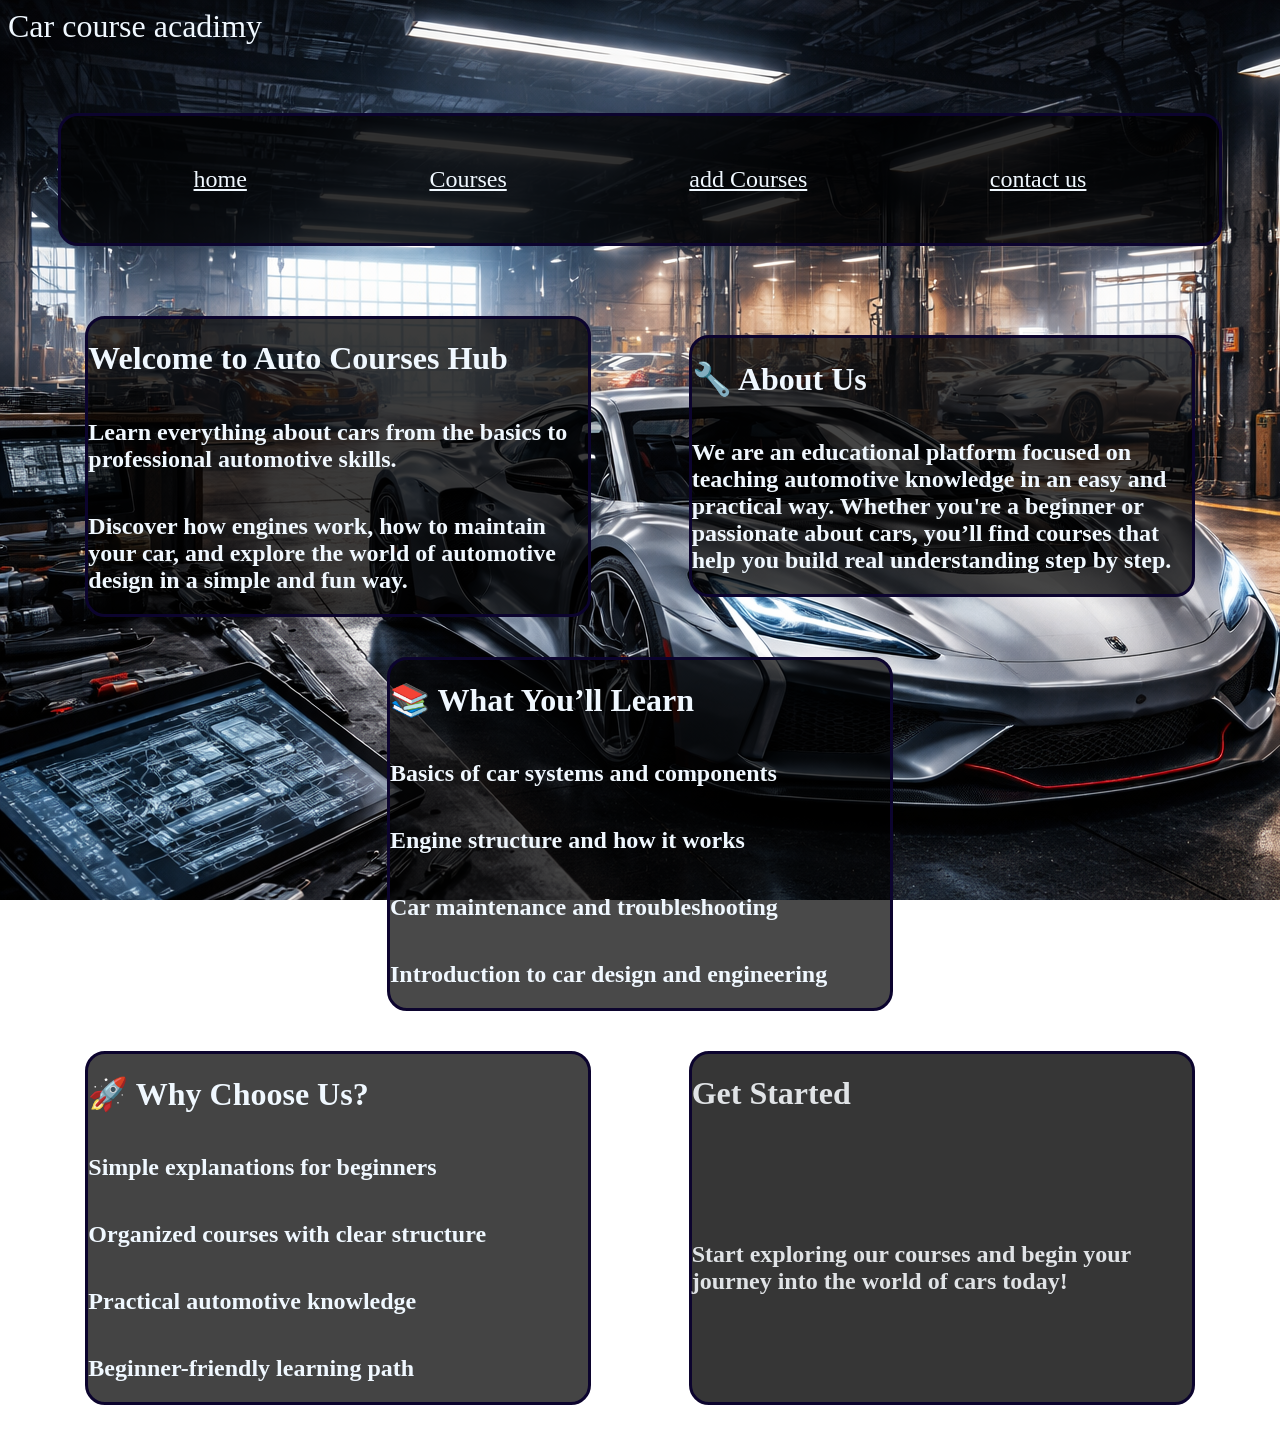
==== index.html @ fa9ff963 "Add files via upload" ====
<!DOCTYPE html>
<html lang="en">
<head>
    <meta charset="UTF-8">
    <meta name="viewport" content="width=device-width, initial-scale=1.0">
    <link rel="stylesheet" href="style.css">
    <title>Cars course academy </title>
</head>
<body>
    <div class="word">Car course acadimy</div>
    <br>
  <nav>
<a target="_blank" href="index.html">home</a>
<a target="_blank" href="courses.html">Courses</a>
<a target="_blank" href="add.html">add Courses</a>
<a target="_blank" href="contact.html">contact us </a>
  </nav>
  <div class="content">
    <div class="p1">
<h1>Welcome to Auto Courses Hub</h1>
<h2>Learn everything about cars from the basics to professional automotive skills.</h2>
<h2>Discover how engines work, how to maintain your car, and explore the world of automotive design in a simple and fun way.</h2>
</div>
<div class="p2">
    <h1>🔧 About Us</h1>
    <h2>We are an educational platform focused on teaching automotive knowledge in an easy and practical way.
Whether you're a beginner or passionate about cars, you’ll find courses that help you build real understanding step by step.</h2>
</div>
<div class="p3">
    <h1>📚 What You’ll Learn</h1>
    <h2>Basics of car systems and components</h2>
    <h2>Engine structure and how it works</h2>
    <h2>Car maintenance and troubleshooting</h2>
    <h2>Introduction to car design and engineering</h2>
</div>
</div>
<div class="content2">
<div class="p4">
    <h1>🚀 Why Choose Us?</h1>
    <h2>Simple explanations for beginners</h2>
    <h2>Organized courses with clear structure</h2>
    <h2>Practical automotive knowledge</h2>
    <h2>Beginner-friendly learning path</h2>
</div>
<div class="p5">
    <h1>Get Started</h1>
    <h2>Start exploring our courses and begin your journey into the world of cars today!</h2>
</div>
</div>





  </nav>  
</body>
</html>
---- style.css ----
html{
    background-image: url(images/bg.png);
    background-attachment: fixed;
  font-family: 'Times New Roman', Times, serif;
}
.word{
    color: aliceblue;
    font-size: xx-large;
  
}
a{
    font-size: x-large;
  margin: 50px;
  color: aliceblue;
  transition: all 2s;
}
a:hover{
    font-size: xx-large;
}
nav{
    display: flex;
    justify-content: space-evenly;
    flex-wrap: wrap;
    border: solid rgb(12, 4, 46);
    border-radius: 20px;
    background: rgba(0, 0, 0, 0.808);
    margin:50px;
    min-width: fit-content;
    min-height: 100px;
}
.p1{
    display: flex;
    flex-wrap: wrap;
     border: solid rgb(12, 4, 46);
    border-radius: 20px;
    background: rgba(0, 0, 0, 0.76);
    color: aliceblue;
    margin: 20px;
    transition: all 5s;
    width: 500px;
    height: fit-content;
    
}
.p1:hover{
    width: 600px;
}
.p2{
    display: flex;
    flex-wrap: wrap;
     border: solid rgb(12, 4, 46);
    border-radius: 20px;
    background: rgba(0, 0, 0, 0.726);
    color: aliceblue;
        margin: 20px;
            transition: all 5s;
         width: 500px;
    height: fit-content;   
}
.p2:hover{
    width: 600px;
}
.p3{
    display: flex;
    flex-wrap: wrap;
     border: solid rgb(12, 4, 46);
    border-radius: 20px;
    background: rgba(0, 0, 0, 0.712);
    color: aliceblue;
        margin: 20px;
                    transition: all 5s;
  width: 500px; 
}
.p3:hover{
    width: 600px;
}
.p4{
    display: flex;
    flex-wrap: wrap;
     border: solid rgb(12, 4, 46);
    border-radius: 20px;
    background: rgba(0, 0, 0, 0.733);
    color: aliceblue;
        margin:20px;
width: 500px;
                    transition: all 5s;  
}
.p4:hover{
    width: 600px;
}
.p5{
    display: flex;
    flex-wrap: wrap;
     border: solid rgb(12, 4, 46);
    border-radius: 20px;
    background: rgba(0, 0, 0, 0.788);
    color: rgb(224, 227, 230);
        margin: 20px;
  width: 500px;
                      transition: all 5s; 
}
.p5:hover{
    width: 550px;
}
.content{
    display: flex;
    justify-content: space-evenly;
    align-items: center;
    flex-wrap: wrap;
}
.content2{
    display: flex;
    justify-content: space-evenly;
    flex-wrap: wrap;
}
th{
    color: aliceblue;
    font-size: xx-large;
    border: solid rgb(1, 12, 61);
}
table{
background: rgba(0, 0, 0, 0.671);
border: solid rgb(1, 12, 61);
border-radius: 10px;
margin: auto;


}
td{

    font-size: large;
    color: rgb(199, 204, 247);
text-align: center;
border: solid rgb(1, 12, 61);
}


@media(min-width:601px) and ( max-width:992px){
    body{
        display: flex;
        flex-wrap: wrap;
                align-items: center;
    }
}
@media(max-width:600px){

    table{
        width: 50%;
        font-size: 12px;


    }

    th{
        font-size: 14px;
        padding: 8px;
     
    }

    td{
        font-size: 12px;
        padding: 8px;
       
    }
}
@media(max-width:600px){

    body{
        overflow-x: hidden;
        margin: 0;
    }
    .p1,.p2,.p3,.p4,.p5{
        width: 90%;
    }
    a{
        margin: 10px;
        font-size: medium;
    }

}
@media(max-width:600px){
    .word{
        font-size: large;
    }
}
@media(max-width:600px){
    nav{
        display: flex;
        flex-wrap: wrap;
        justify-content: center;
        margin: 10px;
        min-width: 0;
        align-items: center;
    }
}
fieldset{
    display: flex;
    flex-direction: column;
    width: fit-content;
    border: solid rgb(13, 2, 75);
        border-radius: 10px;
            font-size: x-large;
    background: rgba(0, 0, 0, 0.589);
    color: aliceblue;
 margin: auto;

}
legend{
    border: solid rgb(13, 2, 75);
    border-radius: 10px;
    font-size: x-large;
    background: rgba(0, 0, 0, 0.589);
    color: aliceblue;
}
@media(max-width:600px){
    fieldset{
        margin: auto;
    }
}
@media(min-width:601px) and ( max-width:992px){
    fieldset{
        margin: 150px;
    }
}
::selection{
    color: #c9baff70;
}
.contact{
    background: rgba(0, 0, 0, 0.651);
    max-width: fit-content;
    margin: auto;
    text-align: center;
    border: solid rgb(5, 5, 75);
    color: antiquewhite;
}
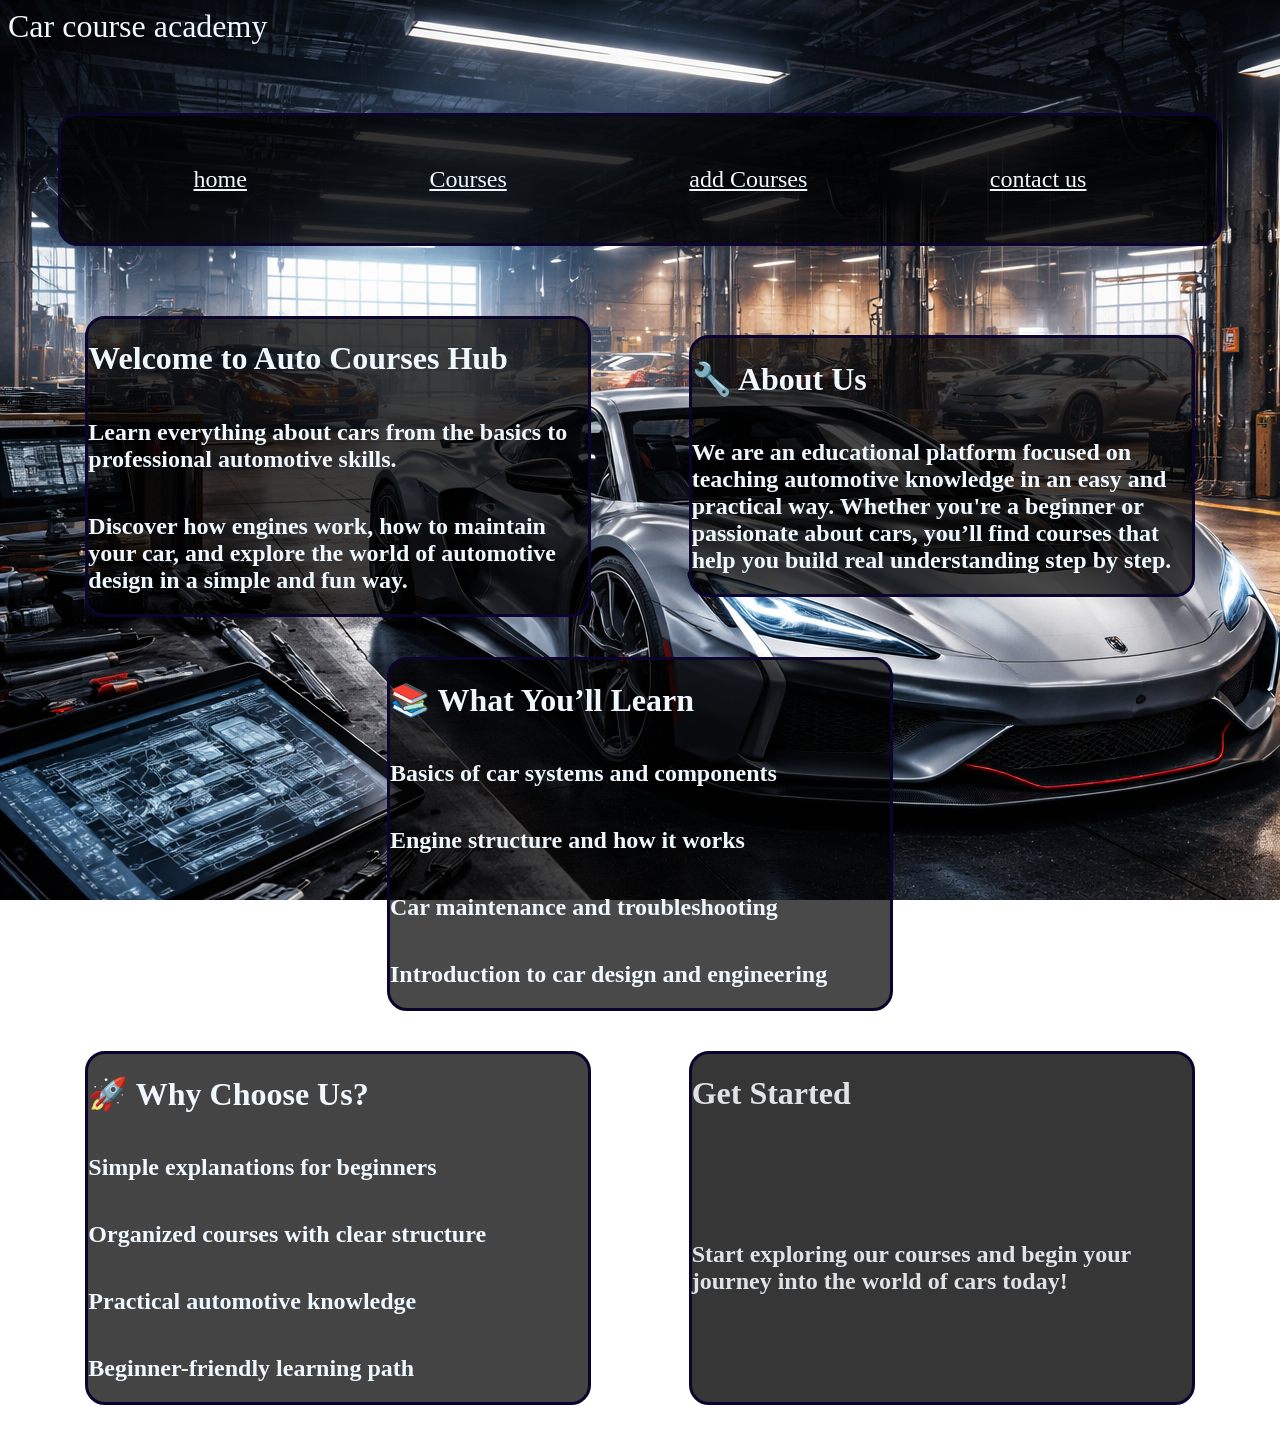
==== commit bbb18b95: "Update index.html" ====
--- a/index.html
+++ b/index.html
@@ -7,7 +7,7 @@
     <title>Cars course academy </title>
 </head>
 <body>
-    <div class="word">Car course acadimy</div>
+    <div class="word">Car course academy</div>
     <br>
   <nav>
 <a target="_blank" href="index.html">home</a>
@@ -54,4 +54,4 @@
 
   </nav>  
 </body>
-</html>+</html>
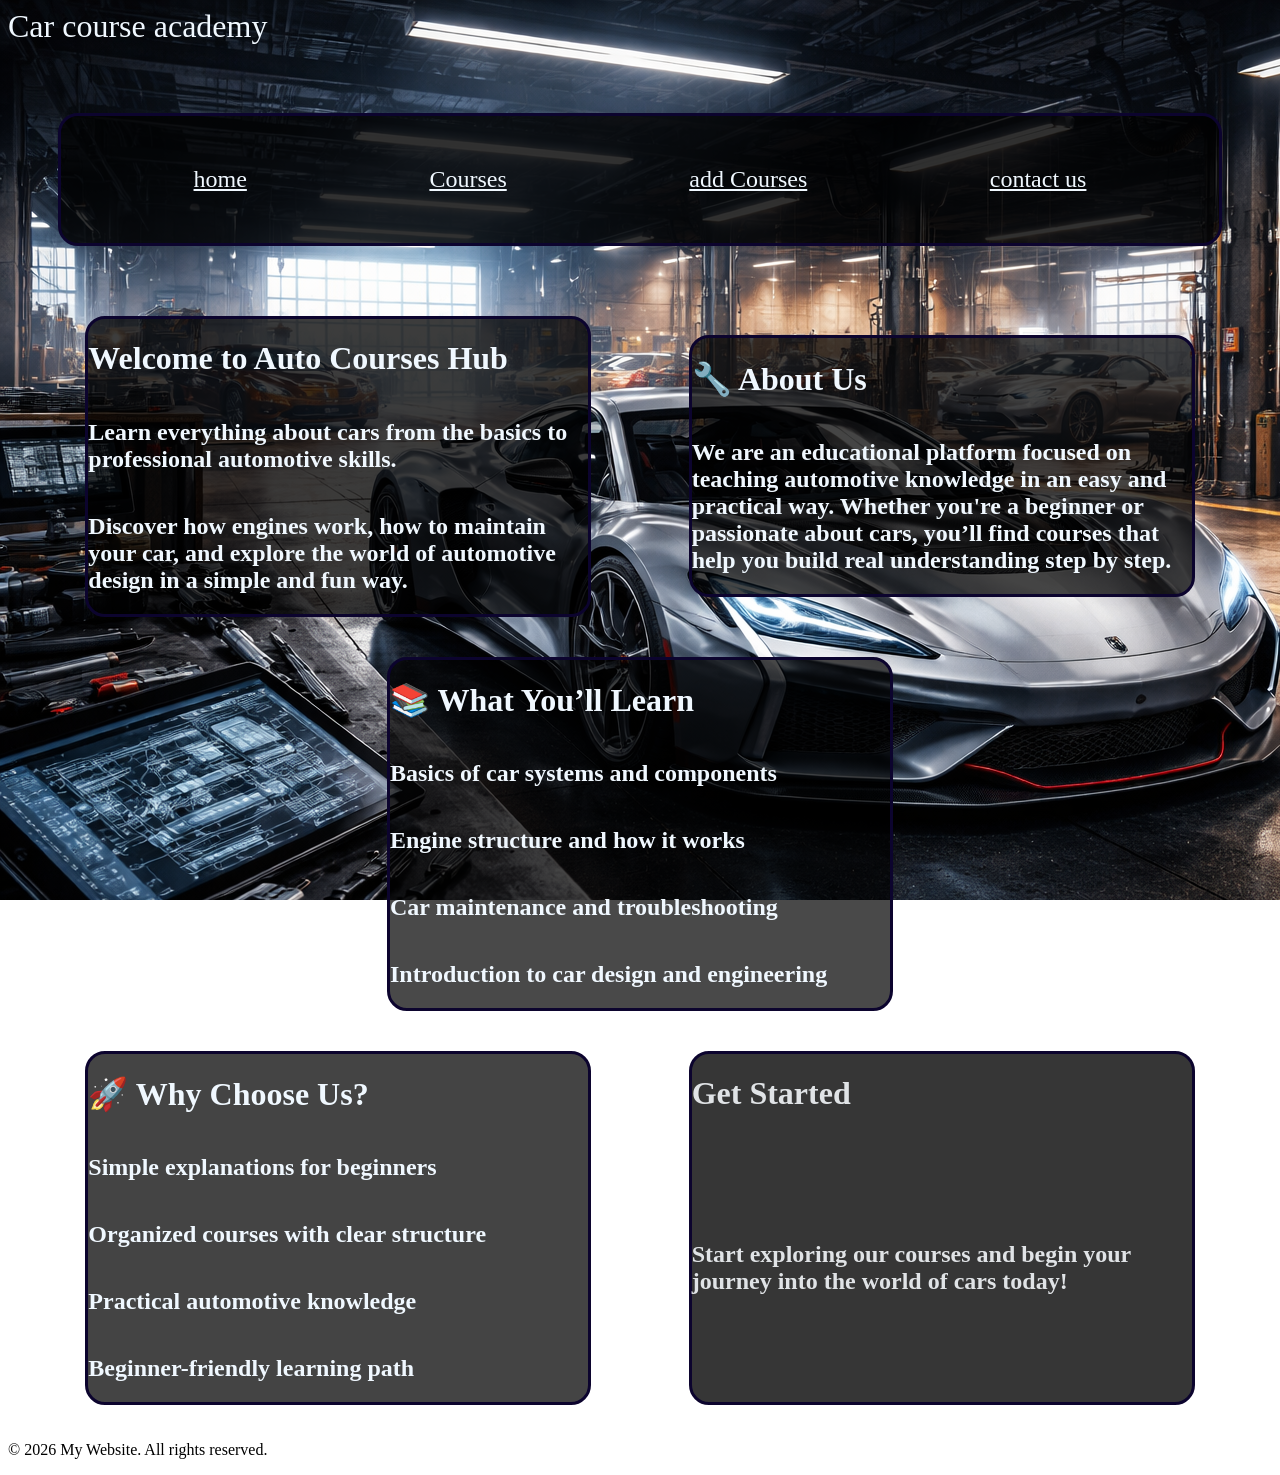
==== commit 5327a58b: "Update index.html" ====
--- a/index.html
+++ b/index.html
@@ -15,6 +15,7 @@
 <a target="_blank" href="add.html">add Courses</a>
 <a target="_blank" href="contact.html">contact us </a>
   </nav>
+    <main>
   <div class="content">
     <div class="p1">
 <h1>Welcome to Auto Courses Hub</h1>
@@ -47,11 +48,9 @@
     <h2>Start exploring our courses and begin your journey into the world of cars today!</h2>
 </div>
 </div>
-
-
-
-
-
-  </nav>  
+</main> 
+     <footer>
+    <p>© 2026 My Website. All rights reserved.</p>
+  </footer>
 </body>
 </html>
